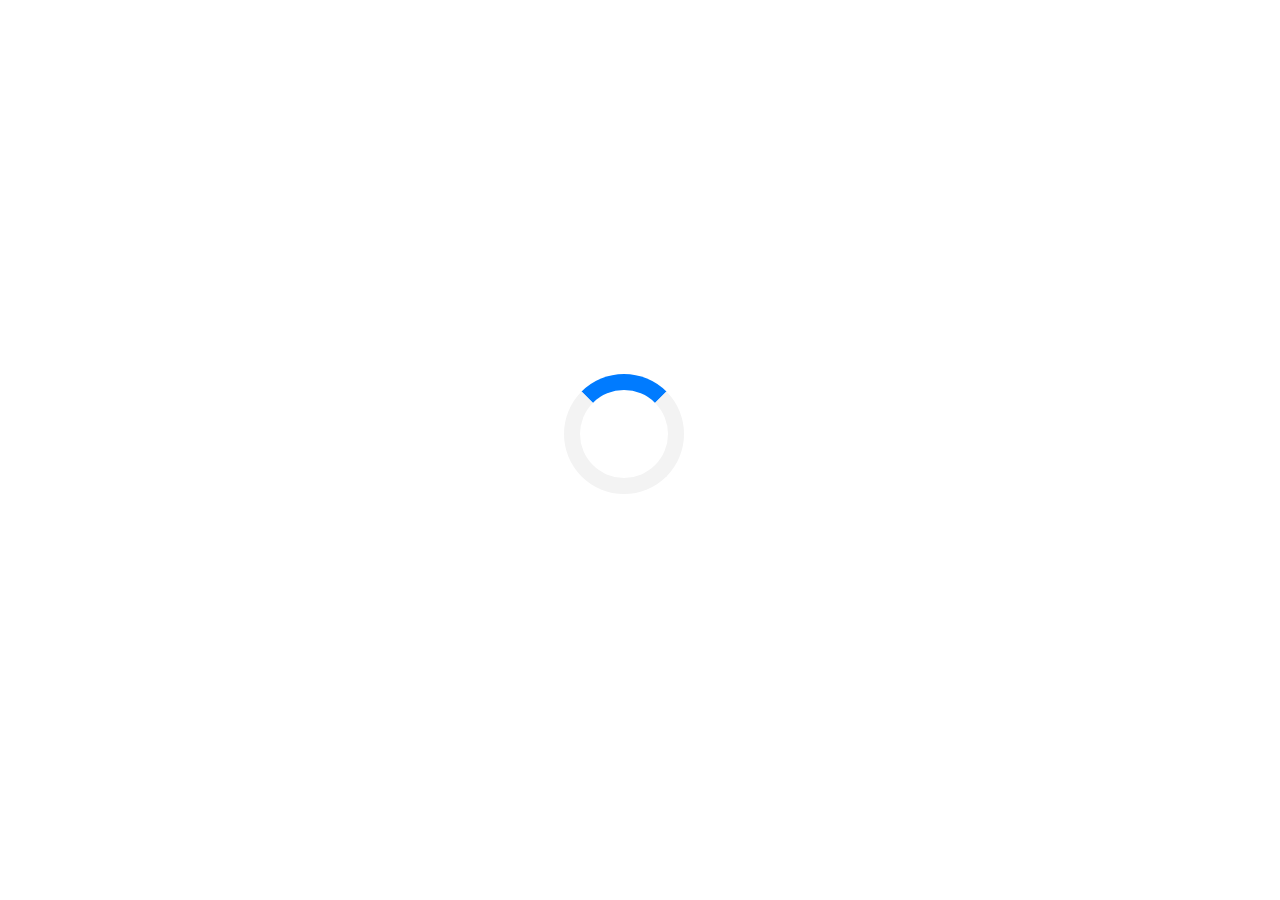
==== Contact.html @ da28d520 "init commit" ====
﻿<!DOCTYPE html>
<!--[if lt IE 7 ]><html class="ie ie6" lang="en"> <![endif]-->
<!--[if IE 7 ]><html class="ie ie7" lang="en"> <![endif]-->
<!--[if IE 8 ]><html class="ie ie8" lang="en"> <![endif]-->
<!--[if (gte IE 9)|!(IE)]><!-->
<html lang="en">
<!--<![endif]-->

<head>
    <meta charset="utf-8">
    <meta name="viewport" content="width=device-width, initial-scale=1, maximum-scale=1">
    <meta name="description" content="">
    <meta name="author" content="">
    <!--[if IE]>
        <meta http-equiv="X-UA-Compatible" content="IE=edge,chrome=1">
        <![endif]-->
    <title>Tonsupa Vacation </title>
    <!--REQUIRED STYLE SHEETS-->
    <!-- BOOTSTRAP CORE STYLE CSS -->
    <link href="assets/css/bootstrap.css" rel="stylesheet" />
    <!-- FONTAWESOME STYLE CSS -->
    <link href="assets/css/font-awesome.min.css" rel="stylesheet" />
    <!--ANIMATED FONTAWESOME STYLE CSS -->
    <link href="assets/css/font-awesome-animation.css" rel="stylesheet" />
    <!--PRETTYPHOTO MAIN STYLE -->
    <link href="assets/css/prettyPhoto.css" rel="stylesheet" />
    <!-- CUSTOM STYLE CSS -->
    <link href="assets/css/style.css" rel="stylesheet" />
    <!-- GOOGLE FONT -->
    <link href='http://fonts.googleapis.com/css?family=Open+Sans' rel='stylesheet' type='text/css'>
    <!-- HTML5 shim and Respond.js IE8 support of HTML5 elements and media queries -->
    <!--[if lt IE 9]>
      <script src="https://oss.maxcdn.com/libs/html5shiv/3.7.0/html5shiv.js"></script>
      <script src="https://oss.maxcdn.com/libs/respond.js/1.3.0/respond.min.js"></script>
    <![endif]-->
</head>

<body onload="myFunction()">
    <div id="loader"></div>

    <!-- LOADING SPINNER -->
    <div style="display:none;" id="myDiv" class="animate-bottom">>

        <!-- NAV SECTION -->
        <div class="navbar navbar-inverse navbar-fixed-top">

            <div class="container">
                <div class="navbar-header">
                    <button type="button" class="navbar-toggle" data-toggle="collapse" data-target=".navbar-collapse">
                        <span class="icon-bar"></span>
                        <span class="icon-bar"></span>
                        <span class="icon-bar"></span>
                    </button>
                    <a class="navbar-brand" href="index.html"><img src="assets/img/tonsupa/beachlogo.jpg" height="32em"
                            style="margin-bottom: 0.5em;">Tonsupa Vacation</a>
                </div>
                <div class="navbar-collapse collapse">
                    <ul class="nav navbar-nav navbar-right">
                        <li><a href="index.html">HOME</a></li>
                        <li><a href="Package.html">PACKAGE</a></li>
                        <li><a href="Gallery.html">GALLERY</a></li>
                        <li><a href="Contact.html">CONTACT</a></li>
                    </ul>
                </div>

            </div>
        </div>
        <!--END NAV SECTION -->



        <!--CONTACT SECTION-->
        <section id="services-sec">
            <div class="container">
                <div class="row ">
                    <div class="text-center g-pad-bottom">
                        <div class="col-md-4 col-sm-4 alert-info">
                            <h4><i class="fa fa-map-marker fa-2x"></i>&nbsp;Our Location </h4>
                            <p>
                                Sangolqui, Ecuador.
                            </p>

                        </div>
                        <div class="col-md-4 col-sm-4 alert-success">
                            <h4><i class="fa fa-envelope-o fa-2x"></i>&nbsp; Email </h4>
                            <a href="mailto:galoconstante@gmail.com">
                                <p>
                                    galoconstante@gmail.com
                                </p>
                            </a>

                        </div>

                        <div class="col-md-4 col-sm-4 alert-danger">
                            <h4><i class="fa fa-phone-square fa-2x"></i>&nbsp; Whatsapp </h4>
                            <a href="https://api.whatsapp.com/send?phone=593984023098" style="color:#fff;">
                                <p>
                                    Contact us on whatsaap.
                                </p>
                            </a>
                        </div>
                    </div>
                </div>
            </div>
        </section>

        <section>
            <div class="container">

                <div class="row g-pad-bottom">
                    <div class="col-md-6 ">
                        <h2>Tonsupa Golden Beach Apartment</h2>

                        <p>
                            <strong> Address: </strong> &nbsp;Tonsupa, Ecuador.
                            <br />
                            200 feet from Tonsupa Beach, Excellent beach five starts rating!
                            Located in Tonsupa, GOLDEN BEACH Apartment provides accommodations with a private
                            pool,
                            an ocean view, pool and balcony views. The property is 3.1 miles from Atacames and
                            free
                            private parking is featured.
                        </p>
                        <form method="POST" data-netlify="true" netlify>
                            <div class="row">
                                <div class="col-md-6 ">
                                    <div class="form-group">
                                        <input name="name" type="text" class="form-control" required="required"
                                            placeholder="Name">
                                    </div>
                                </div>
                                <div class="col-md-6 ">
                                    <div class="form-group">
                                        <input name="last-name" type="text" class="form-control" required="required"
                                            placeholder="Last name">
                                    </div>
                                </div>
                            </div>

                            <div class="row">
                                <div class="col-md-6 ">
                                    <div class="form-group">
                                        <input name="email" type="text" class="form-control" required="required"
                                            placeholder="Email address">
                                    </div>
                                </div>
                                <div class="col-md-6 ">
                                    <div class="form-group">
                                        <input name="phone-number" type="phone" class="form-control" required="required"
                                            placeholder="Phone number">
                                    </div>
                                </div>
                            </div>

                            <div class="row">
                                <div class="col-md-6 ">
                                    <div class="form-group">
                                        <select name="travelers" class="form-control" required="required">
                                            <option selevted>Travelers</option>
                                            <option value="1">1</option>
                                            <option value="2">2</option>
                                            <option value="3">3</option>
                                            <option value="4">4</option>
                                            <option value="5">5</option>
                                            <option value="6">6</option>
                                            <option value="7">7</option>
                                            <option value="8">8</option>
                                        </select>
                                    </div>
                                </div>
                                <div class="col-md-6 ">
                                    <select name="Days" class="form-control" required="required">
                                        <option selevted># Days</option>
                                        <option value="1">1</option>
                                        <option value="2">2</option>
                                        <option value="3">3</option>
                                        <option value="4">4</option>
                                        <option value="5">5</option>
                                        <option value="6">6</option>
                                        <option value="7">7</option>
                                        <option value="8">8</option>
                                    </select>
                                </div>
                            </div>
                            <div class="row">
                                <div class="col-md-6 ">
                                    <div class="form-group datein">
                                        <input class="form-control " name="check-in" placeholder="Date in" class="textbox-n" type="text"
                                            onfocus="(this.type='date')" id="date">
                                    </div>
                                </div>
                                <div class="col-md-6">
                                    <div class="form-group">
                                        <input class="form-control " name="check-out" placeholder="Date out" class="textbox-n"
                                            type="text" onfocus="(this.type='date')" id="date">
                                    </div>
                                </div>
                            </div>

                            <div class="row">
                                <div class="col-md-12">
                                    <div class="form-group">
                                        <textarea name="message" id="message" required="required" class="form-control"
                                            rows="3"
                                            placeholder="Ask any questions about reservation, dates or things to do."></textarea>
                                    </div>
                                    <div class="form-group">
                                        <button type="submit" class="btn btn-success">Submit Request</button>
                                    </div>
                                </div>
                            </div>
                        </form>
                    </div>
                    <div class="col-md-6">
                        <iframe
                            src="https://www.google.com/maps/embed?pb=!1m18!1m12!1m3!1d3989.3343194377944!2d-79.8151387855133!3d0.8924595631234897!2m3!1f0!2f0!3f0!3m2!1i1024!2i768!4f13.1!3m3!1m2!1s0x8fd494b36fb418d1%3A0xec9b6b8d9f1d4c28!2sTonsupa%20Golden%20beach!5e0!3m2!1sen!2sus!4v1659134890016!5m2!1sen!2sus"
                            width="600" height="450" style="border:0;" allowfullscreen="" loading="lazy"
                            referrerpolicy="no-referrer-when-downgrade"></iframe>

                    </div>
                </div>
            </div>
        </section>
        <!--END CONTACT SECTION-->





        <!--FOOTER SECTION -->
        <div id="footer">
            2022 DC Network | All Right Reserved

        </div>
        <!-- END FOOTER SECTION -->

        <!-- JAVASCRIPT FILES PLACED AT THE BOTTOM TO REDUCE THE LOADING TIME  -->
        <!-- CORE JQUERY  -->
        <script src="assets/plugins/jquery-1.10.2.js"></script>
        <!-- BOOTSTRAP CORE SCRIPT   -->
        <script src="assets/plugins/bootstrap.min.js"></script>
        <!-- ISOTOPE SCRIPT   -->
        <script src="assets/plugins/jquery.isotope.min.js"></script>
        <!-- PRETTY PHOTO SCRIPT   -->
        <script src="assets/plugins/jquery.prettyPhoto.js"></script>
        <!-- CUSTOM SCRIPTS -->
        <script src="assets/js/custom.js"></script>
    </div>
</body>

</html>
---- assets/css/prettyPhoto.css ----
div.pp_default .pp_top,div.pp_default .pp_top .pp_middle,div.pp_default .pp_top .pp_left,div.pp_default .pp_top .pp_right,div.pp_default .pp_bottom,div.pp_default .pp_bottom .pp_left,div.pp_default .pp_bottom .pp_middle,div.pp_default .pp_bottom .pp_right{height:13px}
div.pp_default .pp_top .pp_left{background:url(../img/prettyPhoto/default/sprite.png) -78px -93px no-repeat}
div.pp_default .pp_top .pp_middle{background:url(../img/prettyPhoto/default/sprite_x.png) top left repeat-x}
div.pp_default .pp_top .pp_right{background:url(../img/prettyPhoto/default/sprite.png) -112px -93px no-repeat}
div.pp_default .pp_content .ppt{color:#f8f8f8}
div.pp_default .pp_content_container .pp_left{background:url(../img/prettyPhoto/default/sprite_y.png) -7px 0 repeat-y;padding-left:13px}
div.pp_default .pp_content_container .pp_right{background:url(../img/prettyPhoto/default/sprite_y.png) top right repeat-y;padding-right:13px}
div.pp_default .pp_next:hover{background:url(../img/prettyPhoto/default/sprite_next.png) center right no-repeat;cursor:pointer}
div.pp_default .pp_previous:hover{background:url(../img/prettyPhoto/default/sprite_prev.png) center left no-repeat;cursor:pointer}
div.pp_default .pp_expand{background:url(../img/prettyPhoto/default/sprite.png) 0 -29px no-repeat;cursor:pointer;width:28px;height:28px}
div.pp_default .pp_expand:hover{background:url(../img/prettyPhoto/default/sprite.png) 0 -56px no-repeat;cursor:pointer}
div.pp_default .pp_contract{background:url(../img/prettyPhoto/default/sprite.png) 0 -84px no-repeat;cursor:pointer;width:28px;height:28px}
div.pp_default .pp_contract:hover{background:url(../img/prettyPhoto/default/sprite.png) 0 -113px no-repeat;cursor:pointer}
div.pp_default .pp_close{width:30px;height:30px;background:url(../img/prettyPhoto/default/sprite.png) 2px 1px no-repeat;cursor:pointer}
div.pp_default .pp_gallery ul li a{background:url(../img/prettyPhoto/default/default_thumb.png) center center #f8f8f8;border:1px solid #aaa}
div.pp_default .pp_social{margin-top:7px}
div.pp_default .pp_gallery a.pp_arrow_previous,div.pp_default .pp_gallery a.pp_arrow_next{position:static;left:auto}
div.pp_default .pp_nav .pp_play,div.pp_default .pp_nav .pp_pause{background:url(../img/prettyPhoto/default/sprite.png) -51px 1px no-repeat;height:30px;width:30px}
div.pp_default .pp_nav .pp_pause{background-position:-51px -29px}
div.pp_default a.pp_arrow_previous,div.pp_default a.pp_arrow_next{background:url(../img/prettyPhoto/default/sprite.png) -31px -3px no-repeat;height:20px;width:20px;margin:4px 0 0}
div.pp_default a.pp_arrow_next{left:52px;background-position:-82px -3px}
div.pp_default .pp_content_container .pp_details{margin-top:5px}
div.pp_default .pp_nav{clear:none;height:30px;width:110px;position:relative}
div.pp_default .pp_nav .currentTextHolder{font-family:Georgia;font-style:italic;color:#999;font-size:11px;left:75px;line-height:25px;position:absolute;top:2px;margin:0;padding:0 0 0 10px}
div.pp_default .pp_close:hover,div.pp_default .pp_nav .pp_play:hover,div.pp_default .pp_nav .pp_pause:hover,div.pp_default .pp_arrow_next:hover,div.pp_default .pp_arrow_previous:hover{opacity:0.7}
div.pp_default .pp_description{font-size:11px;font-weight:700;line-height:14px;margin:5px 50px 5px 0}
div.pp_default .pp_bottom .pp_left{background:url(../img/prettyPhoto/default/sprite.png) -78px -127px no-repeat}
div.pp_default .pp_bottom .pp_middle{background:url(../img/prettyPhoto/default/sprite_x.png) bottom left repeat-x}
div.pp_default .pp_bottom .pp_right{background:url(../img/prettyPhoto/default/sprite.png) -112px -127px no-repeat}
div.pp_default .pp_loaderIcon{background:url(../img/prettyPhoto/default/loader.gif) center center no-repeat}
div.light_rounded .pp_top .pp_left{background:url(../img/prettyPhoto/light_rounded/sprite.png) -88px -53px no-repeat}
div.light_rounded .pp_top .pp_right{background:url(../img/prettyPhoto/light_rounded/sprite.png) -110px -53px no-repeat}
div.light_rounded .pp_next:hover{background:url(../img/prettyPhoto/light_rounded/btnNext.png) center right no-repeat;cursor:pointer}
div.light_rounded .pp_previous:hover{background:url(../img/prettyPhoto/light_rounded/btnPrevious.png) center left no-repeat;cursor:pointer}
div.light_rounded .pp_expand{background:url(../img/prettyPhoto/light_rounded/sprite.png) -31px -26px no-repeat;cursor:pointer}
div.light_rounded .pp_expand:hover{background:url(../img/prettyPhoto/light_rounded/sprite.png) -31px -47px no-repeat;cursor:pointer}
div.light_rounded .pp_contract{background:url(../img/prettyPhoto/light_rounded/sprite.png) 0 -26px no-repeat;cursor:pointer}
div.light_rounded .pp_contract:hover{background:url(../img/prettyPhoto/light_rounded/sprite.png) 0 -47px no-repeat;cursor:pointer}
div.light_rounded .pp_close{width:75px;height:22px;background:url(../img/prettyPhoto/light_rounded/sprite.png) -1px -1px no-repeat;cursor:pointer}
div.light_rounded .pp_nav .pp_play{background:url(../img/prettyPhoto/light_rounded/sprite.png) -1px -100px no-repeat;height:15px;width:14px}
div.light_rounded .pp_nav .pp_pause{background:url(../img/prettyPhoto/light_rounded/sprite.png) -24px -100px no-repeat;height:15px;width:14px}
div.light_rounded .pp_arrow_previous{background:url(../img/prettyPhoto/light_rounded/sprite.png) 0 -71px no-repeat}
div.light_rounded .pp_arrow_next{background:url(../img/prettyPhoto/light_rounded/sprite.png) -22px -71px no-repeat}
div.light_rounded .pp_bottom .pp_left{background:url(../img/prettyPhoto/light_rounded/sprite.png) -88px -80px no-repeat}
div.light_rounded .pp_bottom .pp_right{background:url(../img/prettyPhoto/light_rounded/sprite.png) -110px -80px no-repeat}
div.dark_rounded .pp_top .pp_left{background:url(../img/prettyPhoto/dark_rounded/sprite.png) -88px -53px no-repeat}
div.dark_rounded .pp_top .pp_right{background:url(../img/prettyPhoto/dark_rounded/sprite.png) -110px -53px no-repeat}
div.dark_rounded .pp_content_container .pp_left{background:url(../img/prettyPhoto/dark_rounded/contentPattern.png) top left repeat-y}
div.dark_rounded .pp_content_container .pp_right{background:url(../img/prettyPhoto/dark_rounded/contentPattern.png) top right repeat-y}
div.dark_rounded .pp_next:hover{background:url(../img/prettyPhoto/dark_rounded/btnNext.png) center right no-repeat;cursor:pointer}
div.dark_rounded .pp_previous:hover{background:url(../img/prettyPhoto/dark_rounded/btnPrevious.png) center left no-repeat;cursor:pointer}
div.dark_rounded .pp_expand{background:url(../img/prettyPhoto/dark_rounded/sprite.png) -31px -26px no-repeat;cursor:pointer}
div.dark_rounded .pp_expand:hover{background:url(../img/prettyPhoto/dark_rounded/sprite.png) -31px -47px no-repeat;cursor:pointer}
div.dark_rounded .pp_contract{background:url(../img/prettyPhoto/dark_rounded/sprite.png) 0 -26px no-repeat;cursor:pointer}
div.dark_rounded .pp_contract:hover{background:url(../img/prettyPhoto/dark_rounded/sprite.png) 0 -47px no-repeat;cursor:pointer}
div.dark_rounded .pp_close{width:75px;height:22px;background:url(../img/prettyPhoto/dark_rounded/sprite.png) -1px -1px no-repeat;cursor:pointer}
div.dark_rounded .pp_description{margin-right:85px;color:#fff}
div.dark_rounded .pp_nav .pp_play{background:url(../img/prettyPhoto/dark_rounded/sprite.png) -1px -100px no-repeat;height:15px;width:14px}
div.dark_rounded .pp_nav .pp_pause{background:url(../img/prettyPhoto/dark_rounded/sprite.png) -24px -100px no-repeat;height:15px;width:14px}
div.dark_rounded .pp_arrow_previous{background:url(../img/prettyPhoto/dark_rounded/sprite.png) 0 -71px no-repeat}
div.dark_rounded .pp_arrow_next{background:url(../img/prettyPhoto/dark_rounded/sprite.png) -22px -71px no-repeat}
div.dark_rounded .pp_bottom .pp_left{background:url(../img/prettyPhoto/dark_rounded/sprite.png) -88px -80px no-repeat}
div.dark_rounded .pp_bottom .pp_right{background:url(../img/prettyPhoto/dark_rounded/sprite.png) -110px -80px no-repeat}
div.dark_rounded .pp_loaderIcon{background:url(../img/prettyPhoto/dark_rounded/loader.gif) center center no-repeat}
div.dark_square .pp_left,div.dark_square .pp_middle,div.dark_square .pp_right,div.dark_square .pp_content{background:#000}
div.dark_square .pp_description{color:#fff;margin:0 85px 0 0}
div.dark_square .pp_loaderIcon{background:url(../img/prettyPhoto/dark_square/loader.gif) center center no-repeat}
div.dark_square .pp_expand{background:url(../img/prettyPhoto/dark_square/sprite.png) -31px -26px no-repeat;cursor:pointer}
div.dark_square .pp_expand:hover{background:url(../img/prettyPhoto/dark_square/sprite.png) -31px -47px no-repeat;cursor:pointer}
div.dark_square .pp_contract{background:url(../img/prettyPhoto/dark_square/sprite.png) 0 -26px no-repeat;cursor:pointer}
div.dark_square .pp_contract:hover{background:url(../img/prettyPhoto/dark_square/sprite.png) 0 -47px no-repeat;cursor:pointer}
div.dark_square .pp_close{width:75px;height:22px;background:url(../img/prettyPhoto/dark_square/sprite.png) -1px -1px no-repeat;cursor:pointer}
div.dark_square .pp_nav{clear:none}
div.dark_square .pp_nav .pp_play{background:url(../img/prettyPhoto/dark_square/sprite.png) -1px -100px no-repeat;height:15px;width:14px}
div.dark_square .pp_nav .pp_pause{background:url(../img/prettyPhoto/dark_square/sprite.png) -24px -100px no-repeat;height:15px;width:14px}
div.dark_square .pp_arrow_previous{background:url(../img/prettyPhoto/dark_square/sprite.png) 0 -71px no-repeat}
div.dark_square .pp_arrow_next{background:url(../img/prettyPhoto/dark_square/sprite.png) -22px -71px no-repeat}
div.dark_square .pp_next:hover{background:url(../img/prettyPhoto/dark_square/btnNext.png) center right no-repeat;cursor:pointer}
div.dark_square .pp_previous:hover{background:url(../img/prettyPhoto/dark_square/btnPrevious.png) center left no-repeat;cursor:pointer}
div.light_square .pp_expand{background:url(../img/prettyPhoto/light_square/sprite.png) -31px -26px no-repeat;cursor:pointer}
div.light_square .pp_expand:hover{background:url(../img/prettyPhoto/light_square/sprite.png) -31px -47px no-repeat;cursor:pointer}
div.light_square .pp_contract{background:url(../img/prettyPhoto/light_square/sprite.png) 0 -26px no-repeat;cursor:pointer}
div.light_square .pp_contract:hover{background:url(../img/prettyPhoto/light_square/sprite.png) 0 -47px no-repeat;cursor:pointer}
div.light_square .pp_close{width:75px;height:22px;background:url(../img/prettyPhoto/light_square/sprite.png) -1px -1px no-repeat;cursor:pointer}
div.light_square .pp_nav .pp_play{background:url(../img/prettyPhoto/light_square/sprite.png) -1px -100px no-repeat;height:15px;width:14px}
div.light_square .pp_nav .pp_pause{background:url(../img/prettyPhoto/light_square/sprite.png) -24px -100px no-repeat;height:15px;width:14px}
div.light_square .pp_arrow_previous{background:url(../img/prettyPhoto/light_square/sprite.png) 0 -71px no-repeat}
div.light_square .pp_arrow_next{background:url(../img/prettyPhoto/light_square/sprite.png) -22px -71px no-repeat}
div.light_square .pp_next:hover{background:url(../img/prettyPhoto/light_square/btnNext.png) center right no-repeat;cursor:pointer}
div.light_square .pp_previous:hover{background:url(../img/prettyPhoto/light_square/btnPrevious.png) center left no-repeat;cursor:pointer}
div.facebook .pp_top .pp_left{background:url(../img/prettyPhoto/facebook/sprite.png) -88px -53px no-repeat}
div.facebook .pp_top .pp_middle{background:url(../img/prettyPhoto/facebook/contentPatternTop.png) top left repeat-x}
div.facebook .pp_top .pp_right{background:url(../img/prettyPhoto/facebook/sprite.png) -110px -53px no-repeat}
div.facebook .pp_content_container .pp_left{background:url(../img/prettyPhoto/facebook/contentPatternLeft.png) top left repeat-y}
div.facebook .pp_content_container .pp_right{background:url(../img/prettyPhoto/facebook/contentPatternRight.png) top right repeat-y}
div.facebook .pp_expand{background:url(../img/prettyPhoto/facebook/sprite.png) -31px -26px no-repeat;cursor:pointer}
div.facebook .pp_expand:hover{background:url(../img/prettyPhoto/facebook/sprite.png) -31px -47px no-repeat;cursor:pointer}
div.facebook .pp_contract{background:url(../img/prettyPhoto/facebook/sprite.png) 0 -26px no-repeat;cursor:pointer}
div.facebook .pp_contract:hover{background:url(../img/prettyPhoto/facebook/sprite.png) 0 -47px no-repeat;cursor:pointer}
div.facebook .pp_close{width:22px;height:22px;background:url(../img/prettyPhoto/facebook/sprite.png) -1px -1px no-repeat;cursor:pointer}
div.facebook .pp_description{margin:0 37px 0 0}
div.facebook .pp_loaderIcon{background:url(../img/prettyPhoto/facebook/loader.gif) center center no-repeat}
div.facebook .pp_arrow_previous{background:url(../img/prettyPhoto/facebook/sprite.png) 0 -71px no-repeat;height:22px;margin-top:0;width:22px}
div.facebook .pp_arrow_previous.disabled{background-position:0 -96px;cursor:default}
div.facebook .pp_arrow_next{background:url(../img/prettyPhoto/facebook/sprite.png) -32px -71px no-repeat;height:22px;margin-top:0;width:22px}
div.facebook .pp_arrow_next.disabled{background-position:-32px -96px;cursor:default}
div.facebook .pp_nav{margin-top:0}
div.facebook .pp_nav p{font-size:15px;padding:0 3px 0 4px}
div.facebook .pp_nav .pp_play{background:url(../img/prettyPhoto/facebook/sprite.png) -1px -123px no-repeat;height:22px;width:22px}
div.facebook .pp_nav .pp_pause{background:url(../img/prettyPhoto/facebook/sprite.png) -32px -123px no-repeat;height:22px;width:22px}
div.facebook .pp_next:hover{background:url(../img/prettyPhoto/facebook/btnNext.png) center right no-repeat;cursor:pointer}
div.facebook .pp_previous:hover{background:url(../img/prettyPhoto/facebook/btnPrevious.png) center left no-repeat;cursor:pointer}
div.facebook .pp_bottom .pp_left{background:url(../img/prettyPhoto/facebook/sprite.png) -88px -80px no-repeat}
div.facebook .pp_bottom .pp_middle{background:url(../img/prettyPhoto/facebook/contentPatternBottom.png) top left repeat-x}
div.facebook .pp_bottom .pp_right{background:url(../img/prettyPhoto/facebook/sprite.png) -110px -80px no-repeat}
div.pp_pic_holder a:focus{outline:none}
div.pp_overlay{background:#000;display:none;left:0;position:absolute;top:0;width:100%;z-index:9500}
div.pp_pic_holder{display:none;position:absolute;width:100px;z-index:10000}
.pp_content{height:40px;min-width:40px}
* html .pp_content{width:40px}
.pp_content_container{position:relative;text-align:left;width:100%}
.pp_content_container .pp_left{padding-left:20px}
.pp_content_container .pp_right{padding-right:20px}
.pp_content_container .pp_details{float:left;margin:10px 0 2px}
.pp_description{display:none;margin:0}
.pp_social{float:left;margin:0}
.pp_social .facebook{float:left;margin-left:5px;width:55px;overflow:hidden}
.pp_social .twitter{float:left}
.pp_nav{clear:right;float:left;margin:3px 10px 0 0}
.pp_nav p{float:left;white-space:nowrap;margin:2px 4px}
.pp_nav .pp_play,.pp_nav .pp_pause{float:left;margin-right:4px;text-indent:-10000px}
a.pp_arrow_previous,a.pp_arrow_next{display:block;float:left;height:15px;margin-top:3px;overflow:hidden;text-indent:-10000px;width:14px}
.pp_hoverContainer{position:absolute;top:0;width:100%;z-index:2000}
.pp_gallery{display:none;left:50%;margin-top:-50px;position:absolute;z-index:10000}
.pp_gallery div{float:left;overflow:hidden;position:relative}
.pp_gallery ul{float:left;height:35px;position:relative;white-space:nowrap;margin:0 0 0 5px;padding:0}
.pp_gallery ul a{border:1px rgba(0,0,0,0.5) solid;display:block;float:left;height:33px;overflow:hidden}
.pp_gallery ul a img{border:0}
.pp_gallery li{display:block;float:left;margin:0 5px 0 0;padding:0}
.pp_gallery li.default a{background:url(../img/prettyPhoto/facebook/default_thumbnail.gif) 0 0 no-repeat;display:block;height:33px;width:50px}
.pp_gallery .pp_arrow_previous,.pp_gallery .pp_arrow_next{margin-top:7px!important}
a.pp_next{background:url(../img/prettyPhoto/light_rounded/btnNext.png) 10000px 10000px no-repeat;display:block;float:right;height:100%;text-indent:-10000px;width:49%}
a.pp_previous{background:url(../img/prettyPhoto/light_rounded/btnNext.png) 10000px 10000px no-repeat;display:block;float:left;height:100%;text-indent:-10000px;width:49%}
a.pp_expand,a.pp_contract{cursor:pointer;display:none;height:20px;position:absolute;right:30px;text-indent:-10000px;top:10px;width:20px;z-index:20000}
a.pp_close{position:absolute;right:0;top:0;display:block;line-height:22px;text-indent:-10000px}
.pp_loaderIcon{display:block;height:24px;left:50%;position:absolute;top:50%;width:24px;margin:-12px 0 0 -12px}
#pp_full_res{line-height:1!important}
#pp_full_res .pp_inline{text-align:left}
#pp_full_res .pp_inline p{margin:0 0 15px}
div.ppt{color:#fff;display:none;font-size:17px;z-index:9999;margin:0 0 5px 15px}
div.pp_default .pp_content,div.light_rounded .pp_content{background-color:#fff}
div.pp_default #pp_full_res .pp_inline,div.light_rounded .pp_content .ppt,div.light_rounded #pp_full_res .pp_inline,div.light_square .pp_content .ppt,div.light_square #pp_full_res .pp_inline,div.facebook .pp_content .ppt,div.facebook #pp_full_res .pp_inline{color:#000}
div.pp_default .pp_gallery ul li a:hover,div.pp_default .pp_gallery ul li.selected a,.pp_gallery ul a:hover,.pp_gallery li.selected a{border-color:#fff}
div.pp_default .pp_details,div.light_rounded .pp_details,div.dark_rounded .pp_details,div.dark_square .pp_details,div.light_square .pp_details,div.facebook .pp_details{position:relative}
div.light_rounded .pp_top .pp_middle,div.light_rounded .pp_content_container .pp_left,div.light_rounded .pp_content_container .pp_right,div.light_rounded .pp_bottom .pp_middle,div.light_square .pp_left,div.light_square .pp_middle,div.light_square .pp_right,div.light_square .pp_content,div.facebook .pp_content{background:#fff}
div.light_rounded .pp_description,div.light_square .pp_description{margin-right:85px}
div.light_rounded .pp_gallery a.pp_arrow_previous,div.light_rounded .pp_gallery a.pp_arrow_next,div.dark_rounded .pp_gallery a.pp_arrow_previous,div.dark_rounded .pp_gallery a.pp_arrow_next,div.dark_square .pp_gallery a.pp_arrow_previous,div.dark_square .pp_gallery a.pp_arrow_next,div.light_square .pp_gallery a.pp_arrow_previous,div.light_square .pp_gallery a.pp_arrow_next{margin-top:12px!important}
div.light_rounded .pp_arrow_previous.disabled,div.dark_rounded .pp_arrow_previous.disabled,div.dark_square .pp_arrow_previous.disabled,div.light_square .pp_arrow_previous.disabled{background-position:0 -87px;cursor:default}
div.light_rounded .pp_arrow_next.disabled,div.dark_rounded .pp_arrow_next.disabled,div.dark_square .pp_arrow_next.disabled,div.light_square .pp_arrow_next.disabled{background-position:-22px -87px;cursor:default}
div.light_rounded .pp_loaderIcon,div.light_square .pp_loaderIcon{background:url(../img/prettyPhoto/light_rounded/loader.gif) center center no-repeat}
div.dark_rounded .pp_top .pp_middle,div.dark_rounded .pp_content,div.dark_rounded .pp_bottom .pp_middle{background:url(../img/prettyPhoto/dark_rounded/contentPattern.png) top left repeat}
div.dark_rounded .currentTextHolder,div.dark_square .currentTextHolder{color:#c4c4c4}
div.dark_rounded #pp_full_res .pp_inline,div.dark_square #pp_full_res .pp_inline{color:#fff}
.pp_top,.pp_bottom{height:20px;position:relative}
* html .pp_top,* html .pp_bottom{padding:0 20px}
.pp_top .pp_left,.pp_bottom .pp_left{height:20px;left:0;position:absolute;width:20px}
.pp_top .pp_middle,.pp_bottom .pp_middle{height:20px;left:20px;position:absolute;right:20px}
* html .pp_top .pp_middle,* html .pp_bottom .pp_middle{left:0;position:static}
.pp_top .pp_right,.pp_bottom .pp_right{height:20px;left:auto;position:absolute;right:0;top:0;width:20px}
.pp_fade,.pp_gallery li.default a img{display:none}
---- assets/css/style.css ----
﻿/*=============================================================
    Authour URI: www.binarytheme.com
    License: Commons Attribution 3.0

    http://creativecommons.org/licenses/by/3.0/

    100% To use For Personal And Commercial Use.
    IN EXCHANGE JUST GIVE US CREDITS AND TELL YOUR FRIENDS ABOUT US
   
    ========================================================  */


/*=======================================
    GENERAL STYLES
==================================================*/

body {
    font-family: 'Open Sans', sans-serif;
    font-size: 14px;

}

h1,
h2,
h3,
h4,
h5,
h6 {
    font-family: 'Open Sans', sans-serif;
}


.text-center {
    text-align: center;
}

h2 {
    line-height: 50px;
    color: #007bff;
}

h3 {
    line-height: 30px;
    padding-bottom: 20px;
}

h4 {
    padding-top: 25px;
    line-height: 40px;
    padding-bottom: 0px;
    font-size: 22px;
    font-weight: 900;

}

p {
    font-weight: 300;
    line-height: 30px;
    padding-bottom: 15px;
}

.space-free {
    height: 100px;
}

section {
    padding-top: 50px;
    margin-top: 50px;
}

.g-pad-bottom {
    padding-bottom: 30px;
    ;
}

.form-control {
    background-color: rgba(255, 255, 255, 0);
}

.label-danger {
    font-size: 18px;
}

/*=======================================
    HOME SECTION STYLES
==================================================*/

.go-marg {
    margin-top: 40px;
}

.go-margIndex {
    margin-top: 40px;
    margin-left: 30em;

}

#home-sec {


    background: url(../img/1.jpg) no-repeat 50% 50%;
    background-attachment: fixed;
    -webkit-background-size: cover;
    -moz-background-size: cover;
    -o-background-size: cover;
    background-size: cover;
    width: 100%;
    display: block;
    height: auto;
    padding-top: 190px;
    min-height: 650px;
    color: #fff;
}

.head-main {
    font-size: 50px;
    font-weight: 900;
    border: 5px outset #fff;
    padding: 15px;
    text-transform: uppercase;

}

.head-last {
    margin-top: 70px;
    font-size: 18px;
    font-weight: 900;
    padding: 5px 20px 20px 20px;
    border: 1px dotted #fff;
    padding: 5px;
}


/* ===========================================================
   NAVBAR CHANGES   
   ============================================================*/
.navbar {
    font-size: 18px;
}

.navbar-inverse {
    background: #fff;
    min-height: 60px;
    padding-top: 5px;

}

.navbar-inverse .navbar-nav>.active>a {
    background: #ffffff;
}

.navbar-inverse .navbar-brand {
    color: #000;
    font-weight: bolder;
    font-size: 25px;
    font-weight: 900;
    letter-spacing: 2px;
}

.navbar-inverse :hover .navbar-brand:hover {
    color: #000;
}

.navbar-inverse .navbar-nav>li>a {
    color: #000;
}

.navbar-inverse {
    border-color: #D6D6D6;
}

.navbar-inverse .navbar-collapse,
.navbar-inverse .navbar-form {
    border-color: #000;
}

.navbar-inverse .navbar-nav>li>a:hover,
.navbar-inverse .navbar-nav>li>a:focus {
    color: #000;
}

.navbar-toggle {
    background-color: black;
}

/*==========================================
    PORTFOLIO STYLES
    =====================================================*/


.portfolio-items {
    list-style: none;
    padding: 0;
    margin: 0;
}

.portfolio-items {
    margin-right: -20px;
}

.portfolio-items>li {
    float: left;
    padding: 0;
    margin: 0;
}

.portfolio-items.col-3>li {
    width: 33%;
}

.portfolio-item .item-main {
    margin: 0 10px 10px 0;
    text-align: center;
    background: #fff;
    padding: 10px;
    border: 1px solid #E8EAEE;

}

.portfolio-item img {
    width: 100%;
}

.portfolio-item .portfolio-image {
    position: relative;
}

.portfolio-item h5 {
    margin: 0;
    padding: 10px 0 10px 0;
    white-space: nowrap;
    text-overflow: ellipsis;
    overflow: hidden;
    background-color: #E91C1C;
    color: #fff;
}

.portfolio-item .overlay {
    position: absolute;
    top: 0;
    left: 0;
    width: 100%;
    height: 100%;
    opacity: 0;
    background-color: rgba(255, 255, 255, 0.9);
    text-align: center;
    vertical-align: middle;
    -webkit-transition: opacity 300ms;
    -moz-transition: opacity 300ms;
    -o-transition: opacity 300ms;
    transition: opacity 300ms;
}

.portfolio-item .overlay .preview {
    position: relative;
    top: 50%;
    display: inline-block;
    margin-top: -20px;
}

.portfolio-item:hover .overlay {
    opacity: 1;
}

/*=======================================
    Contact STYLES
==================================================*/

.cnt {
    width: 100%;
    min-height: 350px;
    border: 1px solid #e1e1e1;
}

/*=======================================
    FOOTER STYLES
==================================================*/


#footer {
    background-color: #FFFFFF;
    color: #000;
    padding: 20px 50px 20px 50px;
    text-align: right;
    border-top: 1px solid #d6d6d6;
}


/*=======================================
    MEDIA QUERIES
    
    ==================================================*/

@media all and (max-width:640px) and (min-width:381px) {
    .head-main {
        font-size: 28px;
    }
}

@media all and (max-width:381px) and (min-width:200px) {
    .head-main {
        font-size: 24px;
    }
}

/*=======================================
    DARK mODE
    
    ==================================================*/
.switch {
    align-self: flex-end;
    margin: 0.9375rem;
}

.inner-switch {
    display: inline-block;
    cursor: pointer;
    border: 1px solid #555;
    border-radius: 1.25rem;
    width: 3.125rem;
    text-align: center;
    font-size: 1rem;
    padding: 0.1875rem;
    margin-left: 0.3125rem;
}

.dark,
.dark * {
    background-color: #222;
    color: #e6e6e6;
    border-color: #e6e6e6;
}



/*=======================================
    MEDIA GALLERY
    
    ==================================================*/

* {
    box-sizing: border-box;
}

/* Position the image container (needed to position the left and right arrows) */
.container {
    position: relative;
}

/* Hide the images by default */
.mySlides {
    display: none;
}

/* Add a pointer when hovering over the thumbnail images */
.cursor {
    cursor: pointer;
}

/* Next & previous buttons */
.prev,
.next {
    cursor: pointer;
    position: absolute;
    top: 50%;
    width: auto;
    padding: 16px;
    margin-top: -50px;
    color: white;
    font-weight: bold;
    font-size: 20px;
    border-radius: 0 3px 3px 0;
    user-select: none;
    -webkit-user-select: none;
}

/* Position the "next button" to the right */
.next {
    right: 0;
    border-radius: 3px 0 0 3px;
}

/* On hover, add a black background color with a little bit see-through */
.prev:hover,
.next:hover {
    background-color: rgba(0, 0, 0, 0.8);
}

/* Number text (1/3 etc) */
.numbertext {
    color: #f2f2f2;
    font-size: 12px;
    padding: 8px 12px;
    position: absolute;
    top: 0;
}

/* Container for image text */
.caption-container {
    text-align: center;
    background-color: #222;
    padding: 2px 16px;
    color: white;
}

.row:after {
    content: "";
    display: table;
    clear: both;
}

/* Six columns side by side */
.column {
    float: left;
    width: 16.66%;
}

/* Add a transparency effect for thumnbail images */
.demo {
    opacity: 0.6;
}

.active,
.demo:hover {
    opacity: 1;
}

@media (max-width: 767px) {
    .demo {
        height: 100px;
    }
}


/*li amenities*/
.amenities {
    margin-left: -38px;
    margin-top: -1em;
    font-size: 17px;
}

.iconcolor {
    font-size: 26px !important;
    color: #007bff;
}

.packheading {
    font-size: 24px;
}

.iconlist {
    color: #007bff;
    font-size: 20px !important;
}

/*accordion*/
details {
    border: 1px solid #d4d4d4;
    padding: .75em .75em 0;
    margin-top: 10px;
    box-shadow: 0 0 20px #d4d4d4;
}

summary {
    font-weight: bold;
    margin: -.75em -.75em 0;
    padding: .75em;
    background-color: #8cc1f9;
    color: #fff;
}

details[open] {
    padding: .75em;
    border-bottom: 1px solid #d4d4d4;
}

details[open] summary {
    border-bottom: 1px solid #d4d4d4;
    margin-bottom: 10px;
}

details>summary {
    list-style: none;
}

/*loading spinner*/
/* Center the loader */
#loader {
    position: absolute;
    left: 50%;
    top: 50%;
    z-index: 1;
    width: 120px;
    height: 120px;
    margin: -76px 0 0 -76px;
    border: 16px solid #f3f3f3;
    border-radius: 50%;
    border-top: 16px solid #007bff;
    -webkit-animation: spin 2s linear infinite;
    animation: spin 2s linear infinite;

}

@-webkit-keyframes spin {
    0% {
        -webkit-transform: rotate(0deg);
    }

    100% {
        -webkit-transform: rotate(360deg);
    }
}

@keyframes spin {
    0% {
        transform: rotate(0deg);
    }

    100% {
        transform: rotate(360deg);
    }
}

/* Add animation to "page content" */
.animate-bottom {
    position: relative;
    -webkit-animation-name: animatebottom;
    -webkit-animation-duration: 1s;
    animation-name: animatebottom;
    animation-duration: 1s
}

@-webkit-keyframes animatebottom {
    from {
        bottom: -100px;
        opacity: 0
    }

    to {
        bottom: 0px;
        opacity: 1
    }
}

@keyframes animatebottom {
    from {
        bottom: -100px;
        opacity: 0
    }

    to {
        bottom: 0;
        opacity: 1
    }
}

#myDiv {
    display: none;
}

.plus {
    height: 24px;
    width: 24px;
    display: inline-block;
    color: white;
    font-size: 24px;
    line-height: 24px;
    text-align: center;
}

.plus::before {
    content: "+";
}


.bar div {
    float: left;
    color: white;
    padding: 1ex;
    margin: 0;
    text-align: center;
    font-family: sans-serif;
}

a.button3 {
    display: inline-block;
    width: 110px;
    padding: 0.3em 1.2em;
    margin: 0 0.3em 0.3em 0;
    border-radius: 2em;
    box-sizing: border-box;
    text-decoration: none;
    font-family: 'Roboto', sans-serif;
    font-weight: 300;
    color: #FFFFFF;
    background-color: #007bff;
    text-align: center;
    transition: all 0.2s;
}

a.button3:hover {
    background-color: #023f7f;
}

@media all and (max-width:30em) {
    a.button3 {
        display: block;
        margin: 0.2em auto;
    }
}


@media (max-width: 768px) {
    .datein {
        margin-top: 1em;
    }
}
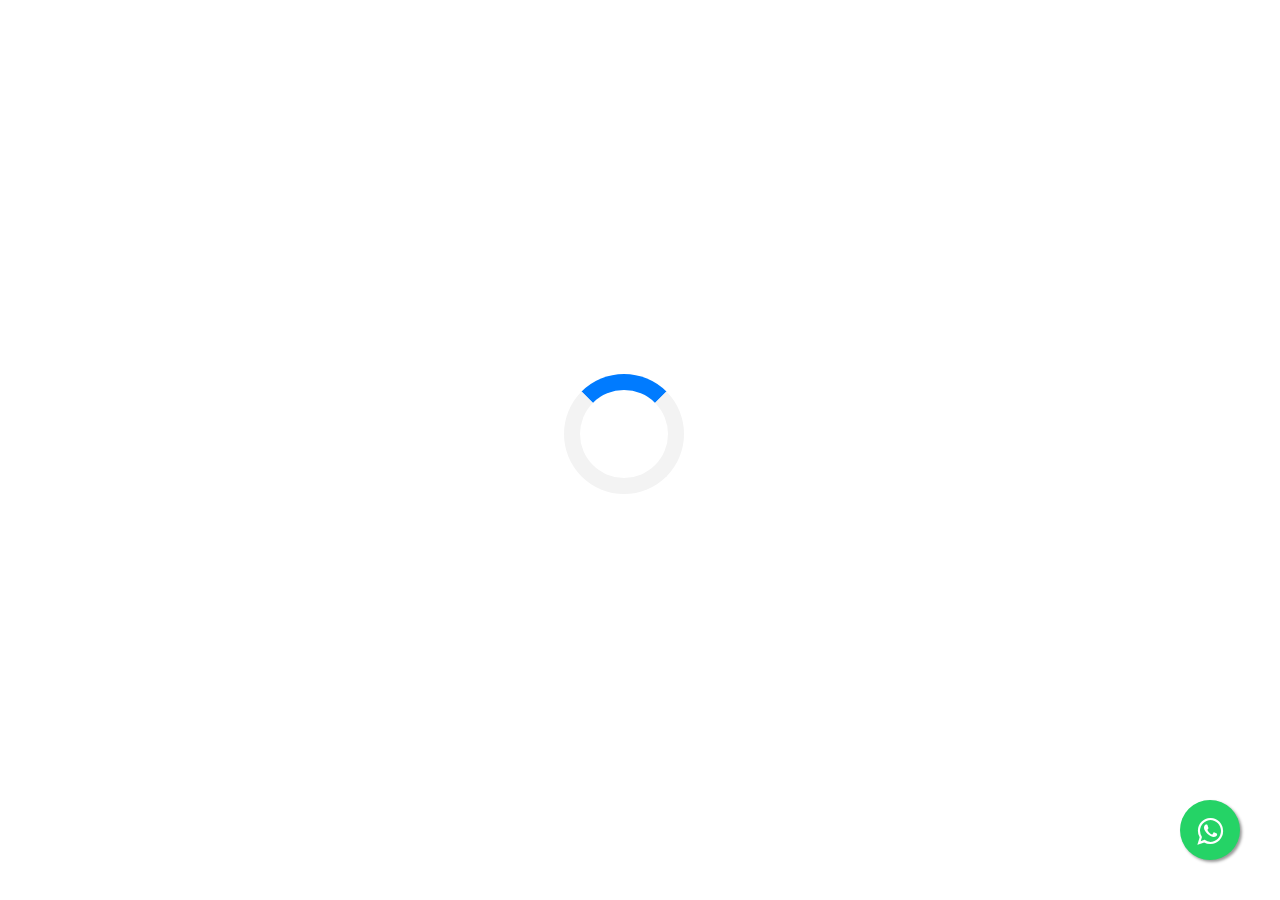
==== commit 1aee0fec: "whatsapp icon" ====
--- a/Contact.html
+++ b/Contact.html
@@ -3,7 +3,7 @@
 <!--[if IE 7 ]><html class="ie ie7" lang="en"> <![endif]-->
 <!--[if IE 8 ]><html class="ie ie8" lang="en"> <![endif]-->
 <!--[if (gte IE 9)|!(IE)]><!-->
-<html lang="en">
+<html lang="es">
 <!--<![endif]-->
 
 <head>
@@ -14,7 +14,7 @@
     <!--[if IE]>
         <meta http-equiv="X-UA-Compatible" content="IE=edge,chrome=1">
         <![endif]-->
-    <title>Tonsupa Vacation </title>
+    <title>Vacaciones en Tonsupa</title>
     <!--REQUIRED STYLE SHEETS-->
     <!-- BOOTSTRAP CORE STYLE CSS -->
     <link href="assets/css/bootstrap.css" rel="stylesheet" />
@@ -33,6 +33,7 @@
       <script src="https://oss.maxcdn.com/libs/html5shiv/3.7.0/html5shiv.js"></script>
       <script src="https://oss.maxcdn.com/libs/respond.js/1.3.0/respond.min.js"></script>
     <![endif]-->
+    <link rel="stylesheet" href="https://maxcdn.bootstrapcdn.com/font-awesome/4.5.0/css/font-awesome.min.css">
 </head>
 
 <body onload="myFunction()">
@@ -52,14 +53,14 @@
                         <span class="icon-bar"></span>
                     </button>
                     <a class="navbar-brand" href="index.html"><img src="assets/img/tonsupa/beachlogo.jpg" height="32em"
-                            style="margin-bottom: 0.5em;">Tonsupa Vacation</a>
+                            style="margin-bottom: 0.5em;">Vacaciones en Tonsupa</a>
                 </div>
                 <div class="navbar-collapse collapse">
                     <ul class="nav navbar-nav navbar-right">
-                        <li><a href="index.html">HOME</a></li>
-                        <li><a href="Package.html">PACKAGE</a></li>
-                        <li><a href="Gallery.html">GALLERY</a></li>
-                        <li><a href="Contact.html">CONTACT</a></li>
+                        <li><a href="index.html">INICIO</a></li>
+                        <li><a href="Package.html">PAQUETE</a></li>
+                        <li><a href="Gallery.html">GALERIA</a></li>
+                        <li><a href="Contact.html">CONTACTO</a></li>
                     </ul>
                 </div>
 
@@ -75,7 +76,7 @@
                 <div class="row ">
                     <div class="text-center g-pad-bottom">
                         <div class="col-md-4 col-sm-4 alert-info">
-                            <h4><i class="fa fa-map-marker fa-2x"></i>&nbsp;Our Location </h4>
+                            <h4><i class="fa fa-map-marker fa-2x"></i>&nbsp;Nestra ubicación</h4>
                             <p>
                                 Sangolqui, Ecuador.
                             </p>
@@ -95,7 +96,7 @@
                             <h4><i class="fa fa-phone-square fa-2x"></i>&nbsp; Whatsapp </h4>
                             <a href="https://api.whatsapp.com/send?phone=593984023098" style="color:#fff;">
                                 <p>
-                                    Contact us on whatsaap.
+                                    Contactanos por whatsaap.
                                 </p>
                             </a>
                         </div>
@@ -109,30 +110,27 @@
 
                 <div class="row g-pad-bottom">
                     <div class="col-md-6 ">
-                        <h2>Tonsupa Golden Beach Apartment</h2>
+                        <h2>Tonsupa Departamento Golden Beach</h2>
 
                         <p>
-                            <strong> Address: </strong> &nbsp;Tonsupa, Ecuador.
+                            <strong> Dirección: </strong> &nbsp;Tonsupa, Ecuador.
                             <br />
-                            200 feet from Tonsupa Beach, Excellent beach five starts rating!
-                            Located in Tonsupa, GOLDEN BEACH Apartment provides accommodations with a private
-                            pool,
-                            an ocean view, pool and balcony views. The property is 3.1 miles from Atacames and
-                            free
-                            private parking is featured.
+                            El departamento se encuentra ubicado en el edificio Golden Beach a 90m de la playa y
+                            malecón, está situado en Tonsupa, ofrece alojamiento
+                            con piscina privada e hidromasaje y ofrece estacionamiento privado gratuito.
                         </p>
                         <form method="POST" data-netlify="true" netlify>
                             <div class="row">
                                 <div class="col-md-6 ">
                                     <div class="form-group">
-                                        <input name="name" type="text" class="form-control" required="required"
-                                            placeholder="Name">
-                                    </div>
-                                </div>
-                                <div class="col-md-6 ">
-                                    <div class="form-group">
-                                        <input name="last-name" type="text" class="form-control" required="required"
-                                            placeholder="Last name">
+                                        <input name="nombre" type="text" class="form-control" required="required"
+                                            placeholder="Nombre">
+                                    </div>
+                                </div>
+                                <div class="col-md-6 ">
+                                    <div class="form-group">
+                                        <input name="apellido" type="text" class="form-control" required="required"
+                                            placeholder="Apellido">
                                     </div>
                                 </div>
                             </div>
@@ -141,22 +139,22 @@
                                 <div class="col-md-6 ">
                                     <div class="form-group">
                                         <input name="email" type="text" class="form-control" required="required"
-                                            placeholder="Email address">
-                                    </div>
-                                </div>
-                                <div class="col-md-6 ">
-                                    <div class="form-group">
-                                        <input name="phone-number" type="phone" class="form-control" required="required"
-                                            placeholder="Phone number">
-                                    </div>
-                                </div>
-                            </div>
-
-                            <div class="row">
-                                <div class="col-md-6 ">
-                                    <div class="form-group">
-                                        <select name="travelers" class="form-control" required="required">
-                                            <option selevted>Travelers</option>
+                                            placeholder="Email">
+                                    </div>
+                                </div>
+                                <div class="col-md-6 ">
+                                    <div class="form-group">
+                                        <input name="numero-de-telefono" type="phone" class="form-control"
+                                            required="required" placeholder="numero de telefono">
+                                    </div>
+                                </div>
+                            </div>
+
+                            <div class="row">
+                                <div class="col-md-6 ">
+                                    <div class="form-group">
+                                        <select name="viajeros" class="form-control" required="required">
+                                            <option selevted>Viajeros</option>
                                             <option value="1">1</option>
                                             <option value="2">2</option>
                                             <option value="3">3</option>
@@ -169,8 +167,8 @@
                                     </div>
                                 </div>
                                 <div class="col-md-6 ">
-                                    <select name="Days" class="form-control" required="required">
-                                        <option selevted># Days</option>
+                                    <select name="Dias" class="form-control" required="required">
+                                        <option selevted># Dias</option>
                                         <option value="1">1</option>
                                         <option value="2">2</option>
                                         <option value="3">3</option>
@@ -185,14 +183,16 @@
                             <div class="row">
                                 <div class="col-md-6 ">
                                     <div class="form-group datein">
-                                        <input class="form-control " name="check-in" placeholder="Date in" class="textbox-n" type="text"
+                                        <input class="form-control " name="fecha-de-entrada"
+                                            placeholder="Fecha de entrada" class="textbox-n" type="text"
                                             onfocus="(this.type='date')" id="date">
                                     </div>
                                 </div>
                                 <div class="col-md-6">
                                     <div class="form-group">
-                                        <input class="form-control " name="check-out" placeholder="Date out" class="textbox-n"
-                                            type="text" onfocus="(this.type='date')" id="date">
+                                        <input class="form-control " name="fecha-de-salida"
+                                            placeholder="Fecha de salida" class="textbox-n" type="text"
+                                            onfocus="(this.type='date')" id="date">
                                     </div>
                                 </div>
                             </div>
@@ -202,10 +202,10 @@
                                     <div class="form-group">
                                         <textarea name="message" id="message" required="required" class="form-control"
                                             rows="3"
-                                            placeholder="Ask any questions about reservation, dates or things to do."></textarea>
-                                    </div>
-                                    <div class="form-group">
-                                        <button type="submit" class="btn btn-success">Submit Request</button>
+                                            placeholder="Pregunta cualquier duda sibre las reservas, fechas o cosas por hacer."></textarea>
+                                    </div>
+                                    <div class="form-group">
+                                        <button type="submit" class="btn btn-success">Enviar</button>
                                     </div>
                                 </div>
                             </div>
@@ -246,6 +246,10 @@
         <!-- CUSTOM SCRIPTS -->
         <script src="assets/js/custom.js"></script>
     </div>
+    <a href="https://api.whatsapp.com/send?phone=593984023098&text=Hola%21%20Quisiera%20m%C3%A1s%20informaci%C3%B3n%20sobre%20la reserva%20."
+        class="float" target="_blank">
+        <i class="fa fa-whatsapp my-float"></i>
+    </a>
 </body>
 
 </html>--- a/assets/css/style.css
+++ b/assets/css/style.css
@@ -614,4 +614,86 @@
     .datein {
         margin-top: 1em;
     }
+}
+
+
+/**test Drop down*/
+.dropbtn {
+    background-color: #fff;
+    color: #000;
+    padding: 12px 15px;
+    font-size: 18px;
+    border: none;
+    cursor: pointer;
+  }
+  
+  .dropdown {
+    position: relative;
+    display: inline-block;
+  }
+  
+  .dropdown-content {
+    display: none;
+    position: absolute;
+    background-color: #f1f1f1;
+    min-width: 160px;
+    overflow: auto;
+    box-shadow: 0px 8px 16px 0px rgba(0,0,0,0.2);
+    z-index: 1;
+  }
+  
+  .dropdown-content a {
+    color: black;
+    padding: 12px 16px;
+    text-decoration: none;
+    display: block;
+  }
+  
+  .dropdown a:hover {background-color: #ddd;}
+  
+  .show {display: block;}
+
+
+  .typewriter h3 {
+    height: 30px;
+    overflow: hidden; /* Ensures the content is not revealed until the animation */
+    border-right: .15em solid  #007bff; /* The typwriter cursor */
+    white-space: nowrap; /* Keeps the content on a single line */
+    margin: 0 auto; /* Gives that scrolling effect as the typing happens */
+    letter-spacing: .15em; /* Adjust as needed */
+    animation: 
+      typing 3.5s steps(40, end),
+      blink-caret .75s step-end infinite;
+  }
+  
+  /* The typing effect */
+  @keyframes typing {
+    from { width: 0 }
+    to { width: 100% }
+  }
+  
+  /* The typewriter cursor effect */
+  @keyframes blink-caret {
+    from, to { border-color: transparent }
+    50% { border-color:  #007bff; }
+  }
+
+  /* whatsapp icon floating*/
+  .float{
+	position:fixed;
+	width:60px;
+	height:60px;
+	bottom:40px;
+	right:40px;
+	background-color:#25d366;
+	color:#FFF;
+	border-radius:50px;
+	text-align:center;
+  font-size:30px;
+	box-shadow: 2px 2px 3px #999;
+  z-index:100;
+}
+
+.my-float{
+	margin-top:16px;
 }